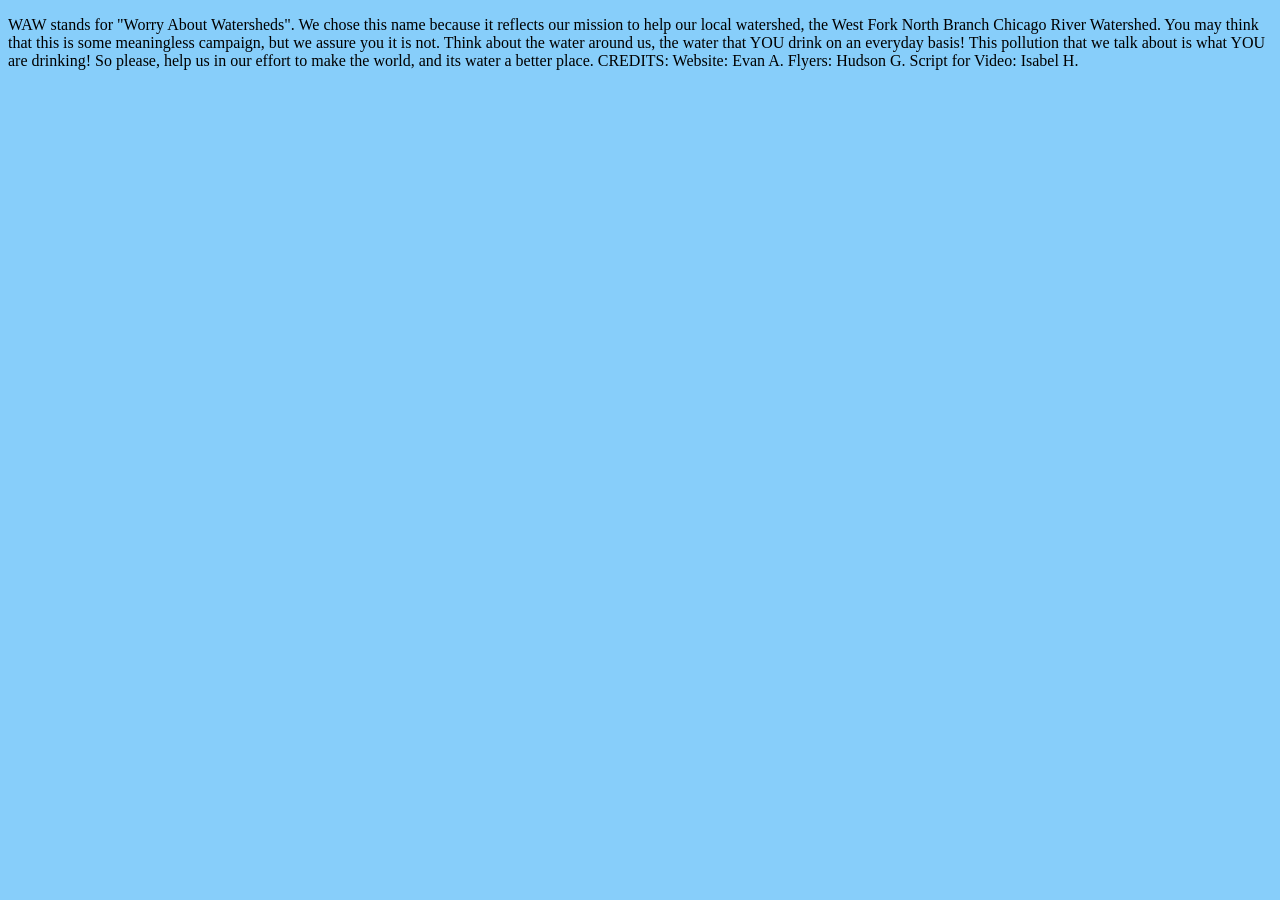
==== About.html @ 178dd14e "Add files via upload" ====
<!DOCTYPE html>

<html>
    <head>
        <meta charset="utf-8">
        <meta http-equiv="X-UA-Compatible" content="IE=edge">
        <title></title>
        <meta name="description" content="">
        <meta name="viewport" content="width=device-width, initial-scale=1">
        <link rel="stylesheet" href="style.css">
    </head>
    <body class="AboutPage">
       <p>WAW stands for "Worry About Watersheds". We chose this name because it reflects our mission to help our local watershed, the West Fork North Branch Chicago River Watershed.
          You may think that this is some meaningless campaign, but we assure you it is not. Think about the water around us, the water that YOU drink on an everyday basis! This pollution that we talk about is what YOU are drinking!
          So please, help us in our effort to make the world, and its water a better place.


         CREDITS: Website: Evan A. Flyers: Hudson G. Script for Video: Isabel H.



       </p>
        
      
    </body>
</html>
---- style.css ----
.Homepage {
  background-image:url(OceanBG.png);
  background-size:cover;
  margin: 50px;
  padding-top: 0;
}

#Hbuttons img {
  display: block;
  transform: scale(0.5);
  margin: 0; 
  position:relative;
  z-index: 100;

}
.FAQpage{background-image:url(FAQcanva.png);background-repeat: no-repeat;

background-size: 1528px 828px;
}

#Hfish
{
  position:absolute;
  Top:50%;
  Left:50%;
  transform: translate(-50%,-50%) scale(1.25);
 

}

#Bubbles
{
  position:absolute;
  Top:40%;
  Left:27%;
  transform: translate(-50%,-50%) scale(0.6);
 

}

#WatershedH1
{
  font-size: 64px;
  text-align: center;
  position:absolute;
  bottom:85%;
  left:50%;
  transform: translateX(-50%);
  z-index: 1;
  color:white;
}

.AboutPage
{
 background-color: lightskyblue;
}
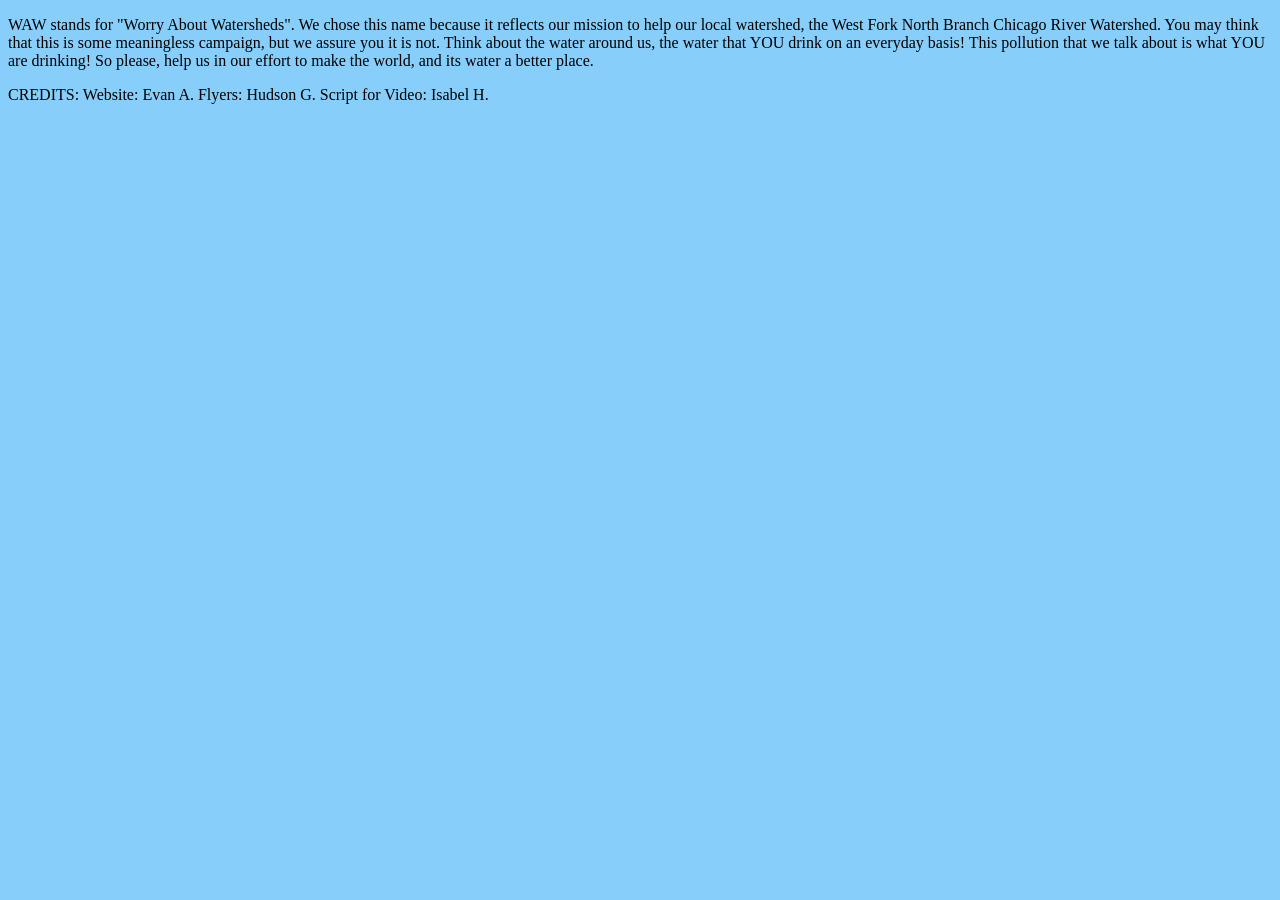
==== commit 5db78988: "Add files via upload" ====
--- a/About.html
+++ b/About.html
@@ -15,7 +15,7 @@
           So please, help us in our effort to make the world, and its water a better place.
 
 
-         CREDITS: Website: Evan A. Flyers: Hudson G. Script for Video: Isabel H.
+         <p>CREDITS: Website: Evan A. Flyers: Hudson G. Script for Video: Isabel H.</p>
 
 
 
